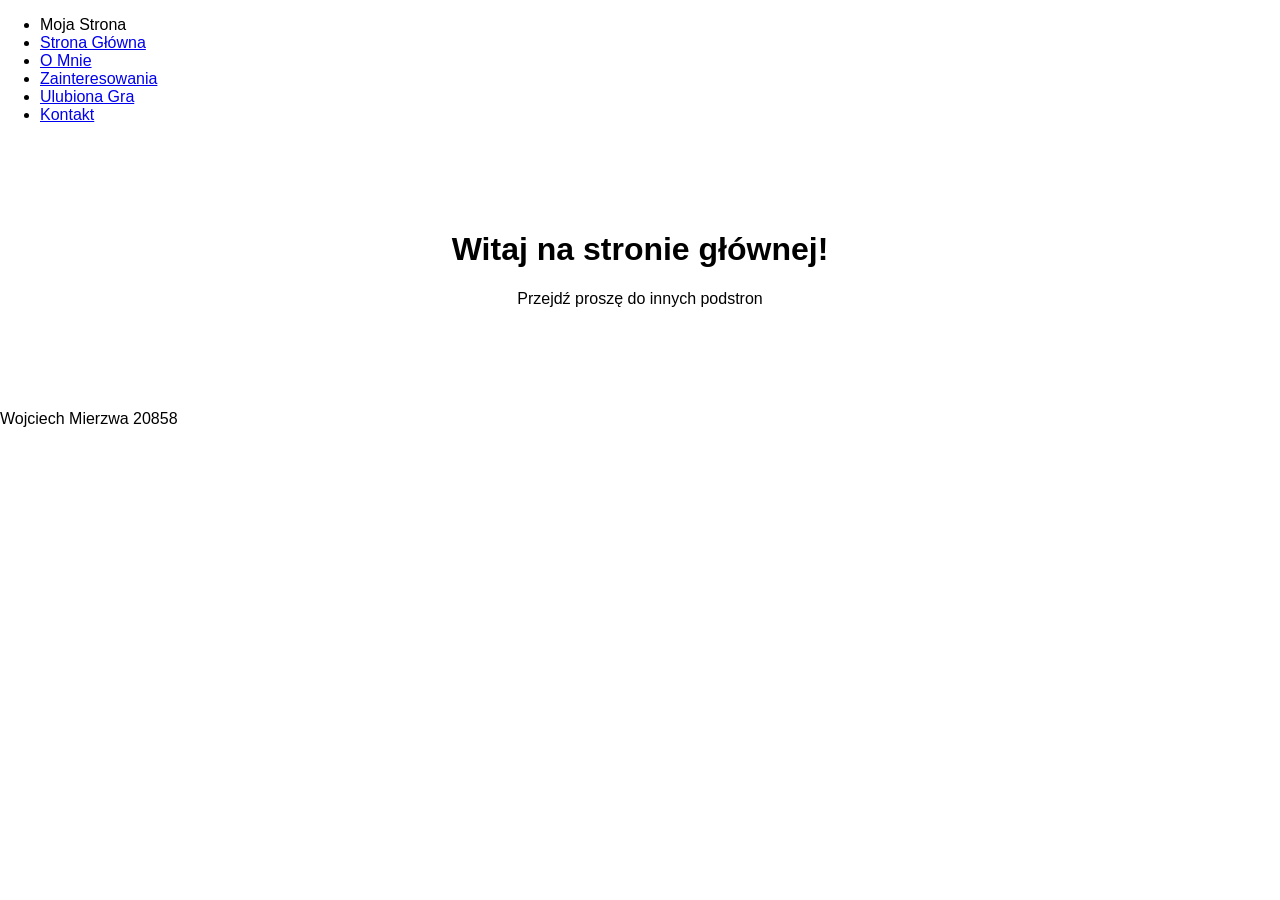
==== index.html @ 56c607c8 "Updates" ====
<!DOCTYPE html><html lang="pl"><head><meta charSet="UTF-8"/><meta charSet="utf-8"/><meta name="viewport" content="width=device-width, initial-scale=1.0"/><meta name="viewport" content="width=device-width, initial-scale=1"/><link rel="stylesheet" href="/lab10/_next/static/css/4efa2b1698cea74b.css" data-precedence="next"/><link rel="preload" as="script" fetchPriority="low" href="/lab10/_next/static/chunks/webpack-e2a3a7c062ef26a0.js"/><script src="/lab10/_next/static/chunks/4bd1b696-d7266ff7e407fd8a.js" async=""></script><script src="/lab10/_next/static/chunks/517-bfb45f09a1108301.js" async=""></script><script src="/lab10/_next/static/chunks/main-app-a1a0d39b83b99a9d.js" async=""></script><script src="/lab10/_next/static/chunks/396-861ce1558d92e6b5.js" async=""></script><script src="/lab10/_next/static/chunks/app/layout-86173020b5cd787b.js" async=""></script><title>My Next.js App</title><link rel="icon" href="/lab10/icon.ico?6a0d33c6a9018667" type="image/x-icon" sizes="16x16"/><script src="/lab10/_next/static/chunks/polyfills-42372ed130431b0a.js" noModule=""></script></head><body style="margin:0;font-family:Arial, sans-serif"><header class="navbar_navbar__mbuEt"><nav><ul><li class="navbar_logo__7ikCv">Moja Strona</li><li><a href="/lab10">Strona Główna</a></li><li><a href="/lab10/o-mnie">O Mnie</a></li><li><a href="/lab10/moje-zainteresowania">Zainteresowania</a></li><li><a href="/lab10/ulubiona-gra">Ulubiona Gra</a></li><li><a href="/lab10/kontakt">Kontakt</a></li></ul></nav></header><main style="padding:20px"><div style="text-align:center;padding:50px"><h1>Witaj na stronie głównej!</h1><p>Przejdź proszę do innych podstron</p></div></main><footer class="footer_footer___oDHx"><p>Wojciech Mierzwa 20858</p></footer><script src="/lab10/_next/static/chunks/webpack-e2a3a7c062ef26a0.js" async=""></script><script>(self.__next_f=self.__next_f||[]).push([0])</script><script>self.__next_f.push([1,"2:\"$Sreact.fragment\"\n3:I[7018,[\"396\",\"static/chunks/396-861ce1558d92e6b5.js\",\"177\",\"static/chunks/app/layout-86173020b5cd787b.js\"],\"default\"]\n4:I[5244,[],\"\"]\n5:I[3866,[],\"\"]\n6:I[9783,[\"396\",\"static/chunks/396-861ce1558d92e6b5.js\",\"177\",\"static/chunks/app/layout-86173020b5cd787b.js\"],\"default\"]\n7:I[6213,[],\"OutletBoundary\"]\n9:I[6213,[],\"MetadataBoundary\"]\nb:I[6213,[],\"ViewportBoundary\"]\nd:I[4835,[],\"\"]\n1:HL[\"/lab10/_next/static/css/4efa2b1698cea74b.css\",\"style\"]\n"])</script><script>self.__next_f.push([1,"0:{\"P\":null,\"b\":\"nZgqQ92nNl5lxO3vvfbAX\",\"p\":\"/lab10\",\"c\":[\"\",\"\"],\"i\":false,\"f\":[[[\"\",{\"children\":[\"__PAGE__\",{}]},\"$undefined\",\"$undefined\",true],[\"\",[\"$\",\"$2\",\"c\",{\"children\":[[[\"$\",\"link\",\"0\",{\"rel\":\"stylesheet\",\"href\":\"/lab10/_next/static/css/4efa2b1698cea74b.css\",\"precedence\":\"next\",\"crossOrigin\":\"$undefined\",\"nonce\":\"$undefined\"}]],[\"$\",\"html\",null,{\"lang\":\"pl\",\"children\":[[\"$\",\"head\",null,{\"children\":[[\"$\",\"meta\",null,{\"charSet\":\"UTF-8\"}],[\"$\",\"meta\",null,{\"name\":\"viewport\",\"content\":\"width=device-width, initial-scale=1.0\"}],[\"$\",\"title\",null,{\"children\":\"My Next.js App\"}]]}],[\"$\",\"body\",null,{\"style\":{\"margin\":0,\"fontFamily\":\"Arial, sans-serif\"},\"children\":[[\"$\",\"$L3\",null,{}],[\"$\",\"main\",null,{\"style\":{\"padding\":\"20px\"},\"children\":[\"$\",\"$L4\",null,{\"parallelRouterKey\":\"children\",\"segmentPath\":[\"children\"],\"error\":\"$undefined\",\"errorStyles\":\"$undefined\",\"errorScripts\":\"$undefined\",\"template\":[\"$\",\"$L5\",null,{}],\"templateStyles\":\"$undefined\",\"templateScripts\":\"$undefined\",\"notFound\":[[\"$\",\"title\",null,{\"children\":\"404: This page could not be found.\"}],[\"$\",\"div\",null,{\"style\":{\"fontFamily\":\"system-ui,\\\"Segoe UI\\\",Roboto,Helvetica,Arial,sans-serif,\\\"Apple Color Emoji\\\",\\\"Segoe UI Emoji\\\"\",\"height\":\"100vh\",\"textAlign\":\"center\",\"display\":\"flex\",\"flexDirection\":\"column\",\"alignItems\":\"center\",\"justifyContent\":\"center\"},\"children\":[\"$\",\"div\",null,{\"children\":[[\"$\",\"style\",null,{\"dangerouslySetInnerHTML\":{\"__html\":\"body{color:#000;background:#fff;margin:0}.next-error-h1{border-right:1px solid rgba(0,0,0,.3)}@media (prefers-color-scheme:dark){body{color:#fff;background:#000}.next-error-h1{border-right:1px solid rgba(255,255,255,.3)}}\"}}],[\"$\",\"h1\",null,{\"className\":\"next-error-h1\",\"style\":{\"display\":\"inline-block\",\"margin\":\"0 20px 0 0\",\"padding\":\"0 23px 0 0\",\"fontSize\":24,\"fontWeight\":500,\"verticalAlign\":\"top\",\"lineHeight\":\"49px\"},\"children\":\"404\"}],[\"$\",\"div\",null,{\"style\":{\"display\":\"inline-block\"},\"children\":[\"$\",\"h2\",null,{\"style\":{\"fontSize\":14,\"fontWeight\":400,\"lineHeight\":\"49px\",\"margin\":0},\"children\":\"This page could not be found.\"}]}]]}]}]],\"notFoundStyles\":[]}]}],[\"$\",\"$L6\",null,{}]]}]]}]]}],{\"children\":[\"__PAGE__\",[\"$\",\"$2\",\"c\",{\"children\":[[\"$\",\"div\",null,{\"style\":{\"textAlign\":\"center\",\"padding\":\"50px\"},\"children\":[[\"$\",\"h1\",null,{\"children\":\"Witaj na stronie głównej!\"}],[\"$\",\"p\",null,{\"children\":\"Przejdź proszę do innych podstron\"}]]}],null,[\"$\",\"$L7\",null,{\"children\":\"$L8\"}]]}],{},null]},null],[\"$\",\"$2\",\"h\",{\"children\":[null,[\"$\",\"$2\",\"1ZodL7cPK8LqLzUHkqkKD\",{\"children\":[[\"$\",\"$L9\",null,{\"children\":\"$La\"}],[\"$\",\"$Lb\",null,{\"children\":\"$Lc\"}],null]}]]}]]],\"m\":\"$undefined\",\"G\":[\"$d\",\"$undefined\"],\"s\":false,\"S\":true}\n"])</script><script>self.__next_f.push([1,"c:[[\"$\",\"meta\",\"0\",{\"name\":\"viewport\",\"content\":\"width=device-width, initial-scale=1\"}]]\na:[[\"$\",\"meta\",\"0\",{\"charSet\":\"utf-8\"}],[\"$\",\"link\",\"1\",{\"rel\":\"icon\",\"href\":\"/lab10/icon.ico?6a0d33c6a9018667\",\"type\":\"image/x-icon\",\"sizes\":\"16x16\"}]]\n"])</script><script>self.__next_f.push([1,"8:null\n"])</script></body></html>
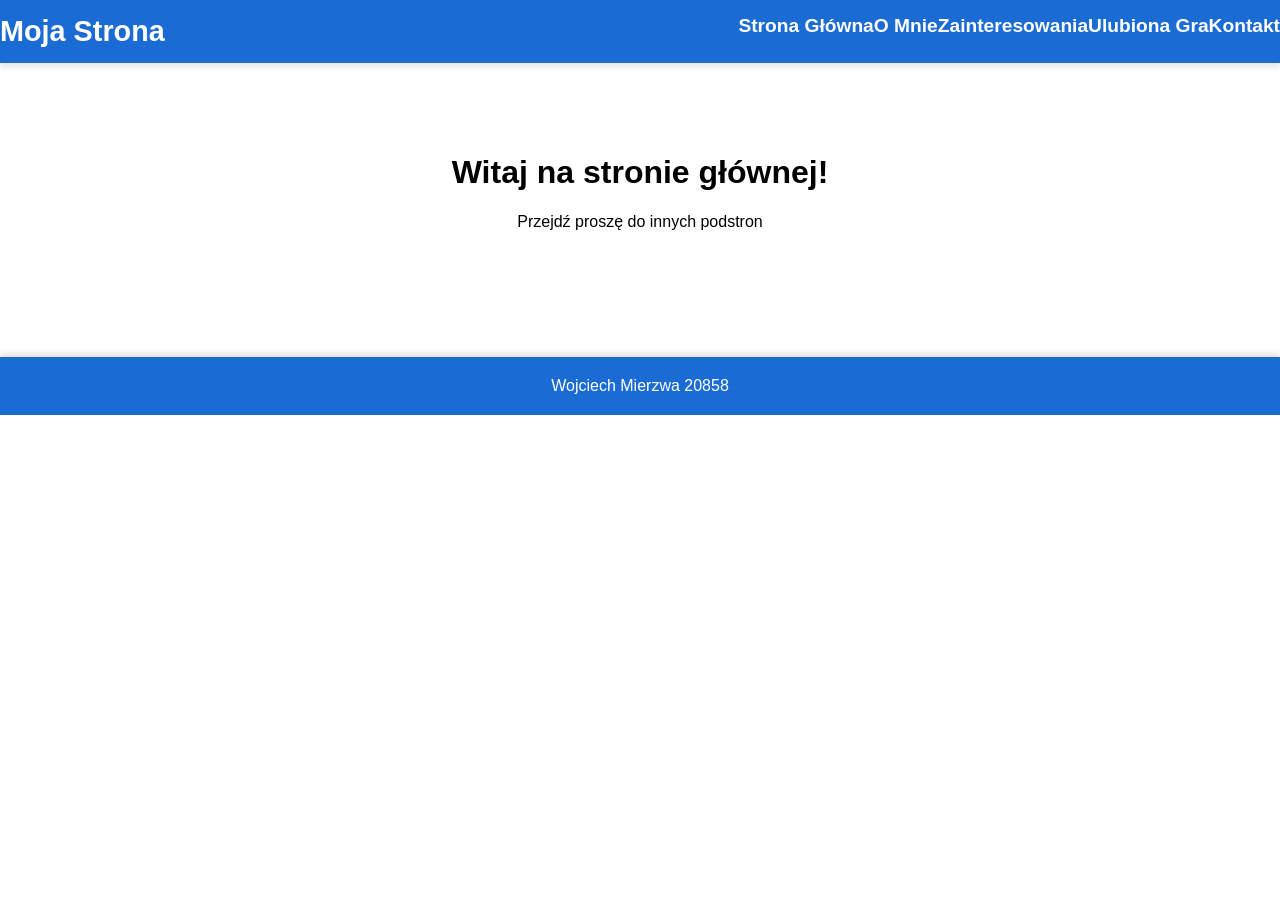
==== commit 3cccb4e5: "Updates" ====
--- a/index.html
+++ b/index.html
@@ -1 +1 @@
-<!DOCTYPE html><html lang="pl"><head><meta charSet="UTF-8"/><meta charSet="utf-8"/><meta name="viewport" content="width=device-width, initial-scale=1.0"/><meta name="viewport" content="width=device-width, initial-scale=1"/><link rel="stylesheet" href="/lab10/_next/static/css/4efa2b1698cea74b.css" data-precedence="next"/><link rel="preload" as="script" fetchPriority="low" href="/lab10/_next/static/chunks/webpack-e2a3a7c062ef26a0.js"/><script src="/lab10/_next/static/chunks/4bd1b696-d7266ff7e407fd8a.js" async=""></script><script src="/lab10/_next/static/chunks/517-bfb45f09a1108301.js" async=""></script><script src="/lab10/_next/static/chunks/main-app-a1a0d39b83b99a9d.js" async=""></script><script src="/lab10/_next/static/chunks/396-861ce1558d92e6b5.js" async=""></script><script src="/lab10/_next/static/chunks/app/layout-86173020b5cd787b.js" async=""></script><title>My Next.js App</title><link rel="icon" href="/lab10/icon.ico?6a0d33c6a9018667" type="image/x-icon" sizes="16x16"/><script src="/lab10/_next/static/chunks/polyfills-42372ed130431b0a.js" noModule=""></script></head><body style="margin:0;font-family:Arial, sans-serif"><header class="navbar_navbar__mbuEt"><nav><ul><li class="navbar_logo__7ikCv">Moja Strona</li><li><a href="/lab10">Strona Główna</a></li><li><a href="/lab10/o-mnie">O Mnie</a></li><li><a href="/lab10/moje-zainteresowania">Zainteresowania</a></li><li><a href="/lab10/ulubiona-gra">Ulubiona Gra</a></li><li><a href="/lab10/kontakt">Kontakt</a></li></ul></nav></header><main style="padding:20px"><div style="text-align:center;padding:50px"><h1>Witaj na stronie głównej!</h1><p>Przejdź proszę do innych podstron</p></div></main><footer class="footer_footer___oDHx"><p>Wojciech Mierzwa 20858</p></footer><script src="/lab10/_next/static/chunks/webpack-e2a3a7c062ef26a0.js" async=""></script><script>(self.__next_f=self.__next_f||[]).push([0])</script><script>self.__next_f.push([1,"2:\"$Sreact.fragment\"\n3:I[7018,[\"396\",\"static/chunks/396-861ce1558d92e6b5.js\",\"177\",\"static/chunks/app/layout-86173020b5cd787b.js\"],\"default\"]\n4:I[5244,[],\"\"]\n5:I[3866,[],\"\"]\n6:I[9783,[\"396\",\"static/chunks/396-861ce1558d92e6b5.js\",\"177\",\"static/chunks/app/layout-86173020b5cd787b.js\"],\"default\"]\n7:I[6213,[],\"OutletBoundary\"]\n9:I[6213,[],\"MetadataBoundary\"]\nb:I[6213,[],\"ViewportBoundary\"]\nd:I[4835,[],\"\"]\n1:HL[\"/lab10/_next/static/css/4efa2b1698cea74b.css\",\"style\"]\n"])</script><script>self.__next_f.push([1,"0:{\"P\":null,\"b\":\"nZgqQ92nNl5lxO3vvfbAX\",\"p\":\"/lab10\",\"c\":[\"\",\"\"],\"i\":false,\"f\":[[[\"\",{\"children\":[\"__PAGE__\",{}]},\"$undefined\",\"$undefined\",true],[\"\",[\"$\",\"$2\",\"c\",{\"children\":[[[\"$\",\"link\",\"0\",{\"rel\":\"stylesheet\",\"href\":\"/lab10/_next/static/css/4efa2b1698cea74b.css\",\"precedence\":\"next\",\"crossOrigin\":\"$undefined\",\"nonce\":\"$undefined\"}]],[\"$\",\"html\",null,{\"lang\":\"pl\",\"children\":[[\"$\",\"head\",null,{\"children\":[[\"$\",\"meta\",null,{\"charSet\":\"UTF-8\"}],[\"$\",\"meta\",null,{\"name\":\"viewport\",\"content\":\"width=device-width, initial-scale=1.0\"}],[\"$\",\"title\",null,{\"children\":\"My Next.js App\"}]]}],[\"$\",\"body\",null,{\"style\":{\"margin\":0,\"fontFamily\":\"Arial, sans-serif\"},\"children\":[[\"$\",\"$L3\",null,{}],[\"$\",\"main\",null,{\"style\":{\"padding\":\"20px\"},\"children\":[\"$\",\"$L4\",null,{\"parallelRouterKey\":\"children\",\"segmentPath\":[\"children\"],\"error\":\"$undefined\",\"errorStyles\":\"$undefined\",\"errorScripts\":\"$undefined\",\"template\":[\"$\",\"$L5\",null,{}],\"templateStyles\":\"$undefined\",\"templateScripts\":\"$undefined\",\"notFound\":[[\"$\",\"title\",null,{\"children\":\"404: This page could not be found.\"}],[\"$\",\"div\",null,{\"style\":{\"fontFamily\":\"system-ui,\\\"Segoe UI\\\",Roboto,Helvetica,Arial,sans-serif,\\\"Apple Color Emoji\\\",\\\"Segoe UI Emoji\\\"\",\"height\":\"100vh\",\"textAlign\":\"center\",\"display\":\"flex\",\"flexDirection\":\"column\",\"alignItems\":\"center\",\"justifyContent\":\"center\"},\"children\":[\"$\",\"div\",null,{\"children\":[[\"$\",\"style\",null,{\"dangerouslySetInnerHTML\":{\"__html\":\"body{color:#000;background:#fff;margin:0}.next-error-h1{border-right:1px solid rgba(0,0,0,.3)}@media (prefers-color-scheme:dark){body{color:#fff;background:#000}.next-error-h1{border-right:1px solid rgba(255,255,255,.3)}}\"}}],[\"$\",\"h1\",null,{\"className\":\"next-error-h1\",\"style\":{\"display\":\"inline-block\",\"margin\":\"0 20px 0 0\",\"padding\":\"0 23px 0 0\",\"fontSize\":24,\"fontWeight\":500,\"verticalAlign\":\"top\",\"lineHeight\":\"49px\"},\"children\":\"404\"}],[\"$\",\"div\",null,{\"style\":{\"display\":\"inline-block\"},\"children\":[\"$\",\"h2\",null,{\"style\":{\"fontSize\":14,\"fontWeight\":400,\"lineHeight\":\"49px\",\"margin\":0},\"children\":\"This page could not be found.\"}]}]]}]}]],\"notFoundStyles\":[]}]}],[\"$\",\"$L6\",null,{}]]}]]}]]}],{\"children\":[\"__PAGE__\",[\"$\",\"$2\",\"c\",{\"children\":[[\"$\",\"div\",null,{\"style\":{\"textAlign\":\"center\",\"padding\":\"50px\"},\"children\":[[\"$\",\"h1\",null,{\"children\":\"Witaj na stronie głównej!\"}],[\"$\",\"p\",null,{\"children\":\"Przejdź proszę do innych podstron\"}]]}],null,[\"$\",\"$L7\",null,{\"children\":\"$L8\"}]]}],{},null]},null],[\"$\",\"$2\",\"h\",{\"children\":[null,[\"$\",\"$2\",\"1ZodL7cPK8LqLzUHkqkKD\",{\"children\":[[\"$\",\"$L9\",null,{\"children\":\"$La\"}],[\"$\",\"$Lb\",null,{\"children\":\"$Lc\"}],null]}]]}]]],\"m\":\"$undefined\",\"G\":[\"$d\",\"$undefined\"],\"s\":false,\"S\":true}\n"])</script><script>self.__next_f.push([1,"c:[[\"$\",\"meta\",\"0\",{\"name\":\"viewport\",\"content\":\"width=device-width, initial-scale=1\"}]]\na:[[\"$\",\"meta\",\"0\",{\"charSet\":\"utf-8\"}],[\"$\",\"link\",\"1\",{\"rel\":\"icon\",\"href\":\"/lab10/icon.ico?6a0d33c6a9018667\",\"type\":\"image/x-icon\",\"sizes\":\"16x16\"}]]\n"])</script><script>self.__next_f.push([1,"8:null\n"])</script></body></html>+<!DOCTYPE html><html lang="pl"><head><meta charSet="UTF-8"/><meta charSet="utf-8"/><meta name="viewport" content="width=device-width, initial-scale=1.0"/><meta name="viewport" content="width=device-width, initial-scale=1"/><link rel="stylesheet" href="/lab10/_next/static/css/19cdf2e9eea4a887.css" data-precedence="next"/><link rel="preload" as="script" fetchPriority="low" href="/lab10/_next/static/chunks/webpack-00be53d207ea5b2f.js"/><script src="/lab10/_next/static/chunks/4bd1b696-d7266ff7e407fd8a.js" async=""></script><script src="/lab10/_next/static/chunks/517-21fd691122caea09.js" async=""></script><script src="/lab10/_next/static/chunks/main-app-a1a0d39b83b99a9d.js" async=""></script><script src="/lab10/_next/static/chunks/396-861ce1558d92e6b5.js" async=""></script><script src="/lab10/_next/static/chunks/app/layout-3fe46bfe92c90d50.js" async=""></script><title>Lab 10</title><link rel="icon" href="/lab10/icon.ico?6a0d33c6a9018667" type="image/x-icon" sizes="16x16"/><script src="/lab10/_next/static/chunks/polyfills-42372ed130431b0a.js" noModule=""></script></head><body style="margin:0;font-family:Arial, sans-serif"><header style="background-color:#1b6bd4;color:white;padding:15px 0;box-shadow:0 4px 6px rgba(0, 0, 0, 0.1)"><nav><ul style="display:flex;justify-content:center;list-style-type:none;padding:0;margin:0"><li style="font-size:1.8rem;font-weight:700;margin-right:auto;color:#fff">Moja Strona</li><li><a style="color:white;text-decoration:none;font-size:1.2rem;font-weight:600;transition:color 0.3s, transform 0.3s" href="/lab10/">Strona Główna</a></li><li><a style="color:white;text-decoration:none;font-size:1.2rem;font-weight:600;transition:color 0.3s, transform 0.3s" href="/lab10/o-mnie/">O Mnie</a></li><li><a style="color:white;text-decoration:none;font-size:1.2rem;font-weight:600;transition:color 0.3s, transform 0.3s" href="/lab10/moje-zainteresowania/">Zainteresowania</a></li><li><a style="color:white;text-decoration:none;font-size:1.2rem;font-weight:600;transition:color 0.3s, transform 0.3s" href="/lab10/ulubiona-gra/">Ulubiona Gra</a></li><li><a style="color:white;text-decoration:none;font-size:1.2rem;font-weight:600;transition:color 0.3s, transform 0.3s" href="/lab10/kontakt/">Kontakt</a></li></ul></nav></header><main style="padding:20px"><div style="text-align:center;padding:50px"><h1>Witaj na stronie głównej!</h1><p>Przejdź proszę do innych podstron</p></div></main><footer style="background-color:#1b6bd4;color:white;padding:20px 0;text-align:center;font-size:1rem;margin-top:40px;box-shadow:0 -4px 6px rgba(0, 0, 0, 0.1)"><p style="margin:0;font-weight:400">Wojciech Mierzwa 20858</p></footer><script src="/lab10/_next/static/chunks/webpack-00be53d207ea5b2f.js" async=""></script><script>(self.__next_f=self.__next_f||[]).push([0])</script><script>self.__next_f.push([1,"2:\"$Sreact.fragment\"\n3:I[7018,[\"396\",\"static/chunks/396-861ce1558d92e6b5.js\",\"177\",\"static/chunks/app/layout-3fe46bfe92c90d50.js\"],\"default\"]\n4:I[5244,[],\"\"]\n5:I[3866,[],\"\"]\n6:I[9783,[\"396\",\"static/chunks/396-861ce1558d92e6b5.js\",\"177\",\"static/chunks/app/layout-3fe46bfe92c90d50.js\"],\"default\"]\n7:I[6213,[],\"OutletBoundary\"]\n9:I[6213,[],\"MetadataBoundary\"]\nb:I[6213,[],\"ViewportBoundary\"]\nd:I[4835,[],\"\"]\n1:HL[\"/lab10/_next/static/css/19cdf2e9eea4a887.css\",\"style\"]\n"])</script><script>self.__next_f.push([1,"0:{\"P\":null,\"b\":\"xc0FKAff8uL5uLIY6Y8Rx\",\"p\":\"/lab10\",\"c\":[\"\",\"\"],\"i\":false,\"f\":[[[\"\",{\"children\":[\"__PAGE__\",{}]},\"$undefined\",\"$undefined\",true],[\"\",[\"$\",\"$2\",\"c\",{\"children\":[[[\"$\",\"link\",\"0\",{\"rel\":\"stylesheet\",\"href\":\"/lab10/_next/static/css/19cdf2e9eea4a887.css\",\"precedence\":\"next\",\"crossOrigin\":\"$undefined\",\"nonce\":\"$undefined\"}]],[\"$\",\"html\",null,{\"lang\":\"pl\",\"children\":[[\"$\",\"head\",null,{\"children\":[[\"$\",\"meta\",null,{\"charSet\":\"UTF-8\"}],[\"$\",\"meta\",null,{\"name\":\"viewport\",\"content\":\"width=device-width, initial-scale=1.0\"}],[\"$\",\"title\",null,{\"children\":\"Lab 10\"}]]}],[\"$\",\"body\",null,{\"style\":{\"margin\":0,\"fontFamily\":\"Arial, sans-serif\"},\"children\":[[\"$\",\"$L3\",null,{}],[\"$\",\"main\",null,{\"style\":{\"padding\":\"20px\"},\"children\":[\"$\",\"$L4\",null,{\"parallelRouterKey\":\"children\",\"segmentPath\":[\"children\"],\"error\":\"$undefined\",\"errorStyles\":\"$undefined\",\"errorScripts\":\"$undefined\",\"template\":[\"$\",\"$L5\",null,{}],\"templateStyles\":\"$undefined\",\"templateScripts\":\"$undefined\",\"notFound\":[[\"$\",\"title\",null,{\"children\":\"404: This page could not be found.\"}],[\"$\",\"div\",null,{\"style\":{\"fontFamily\":\"system-ui,\\\"Segoe UI\\\",Roboto,Helvetica,Arial,sans-serif,\\\"Apple Color Emoji\\\",\\\"Segoe UI Emoji\\\"\",\"height\":\"100vh\",\"textAlign\":\"center\",\"display\":\"flex\",\"flexDirection\":\"column\",\"alignItems\":\"center\",\"justifyContent\":\"center\"},\"children\":[\"$\",\"div\",null,{\"children\":[[\"$\",\"style\",null,{\"dangerouslySetInnerHTML\":{\"__html\":\"body{color:#000;background:#fff;margin:0}.next-error-h1{border-right:1px solid rgba(0,0,0,.3)}@media (prefers-color-scheme:dark){body{color:#fff;background:#000}.next-error-h1{border-right:1px solid rgba(255,255,255,.3)}}\"}}],[\"$\",\"h1\",null,{\"className\":\"next-error-h1\",\"style\":{\"display\":\"inline-block\",\"margin\":\"0 20px 0 0\",\"padding\":\"0 23px 0 0\",\"fontSize\":24,\"fontWeight\":500,\"verticalAlign\":\"top\",\"lineHeight\":\"49px\"},\"children\":\"404\"}],[\"$\",\"div\",null,{\"style\":{\"display\":\"inline-block\"},\"children\":[\"$\",\"h2\",null,{\"style\":{\"fontSize\":14,\"fontWeight\":400,\"lineHeight\":\"49px\",\"margin\":0},\"children\":\"This page could not be found.\"}]}]]}]}]],\"notFoundStyles\":[]}]}],[\"$\",\"$L6\",null,{}]]}]]}]]}],{\"children\":[\"__PAGE__\",[\"$\",\"$2\",\"c\",{\"children\":[[\"$\",\"div\",null,{\"style\":{\"textAlign\":\"center\",\"padding\":\"50px\"},\"children\":[[\"$\",\"h1\",null,{\"children\":\"Witaj na stronie głównej!\"}],[\"$\",\"p\",null,{\"children\":\"Przejdź proszę do innych podstron\"}]]}],null,[\"$\",\"$L7\",null,{\"children\":\"$L8\"}]]}],{},null]},null],[\"$\",\"$2\",\"h\",{\"children\":[null,[\"$\",\"$2\",\"AlUW7OAGDBxUeW7W0Kqt6\",{\"children\":[[\"$\",\"$L9\",null,{\"children\":\"$La\"}],[\"$\",\"$Lb\",null,{\"children\":\"$Lc\"}],null]}]]}]]],\"m\":\"$undefined\",\"G\":[\"$d\",\"$undefined\"],\"s\":false,\"S\":true}\n"])</script><script>self.__next_f.push([1,"c:[[\"$\",\"meta\",\"0\",{\"name\":\"viewport\",\"content\":\"width=device-width, initial-scale=1\"}]]\na:[[\"$\",\"meta\",\"0\",{\"charSet\":\"utf-8\"}],[\"$\",\"link\",\"1\",{\"rel\":\"icon\",\"href\":\"/lab10/icon.ico?6a0d33c6a9018667\",\"type\":\"image/x-icon\",\"sizes\":\"16x16\"}]]\n"])</script><script>self.__next_f.push([1,"8:null\n"])</script></body></html>
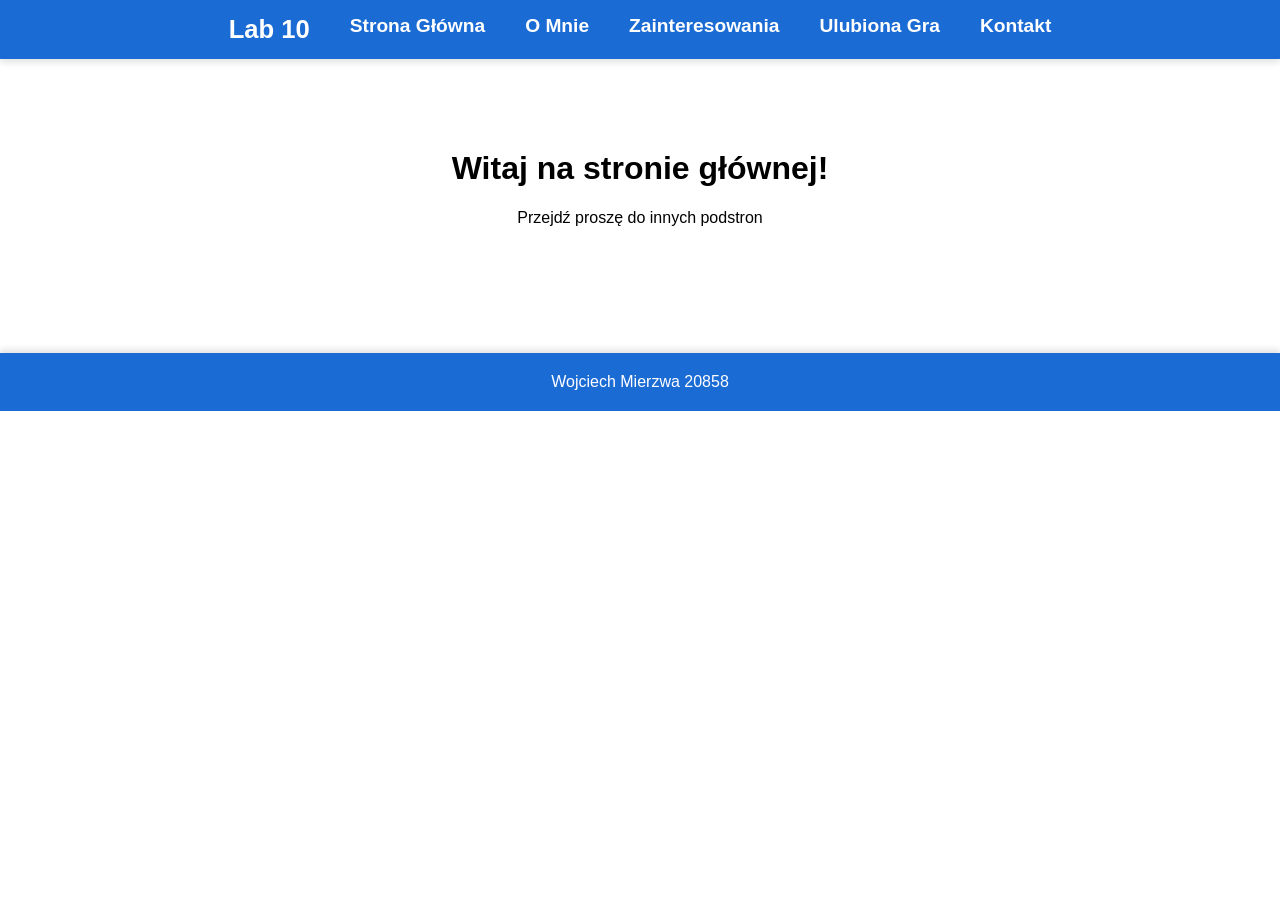
==== commit 94160490: "Updates" ====
--- a/index.html
+++ b/index.html
@@ -1 +1 @@
-<!DOCTYPE html><html lang="pl"><head><meta charSet="UTF-8"/><meta charSet="utf-8"/><meta name="viewport" content="width=device-width, initial-scale=1.0"/><meta name="viewport" content="width=device-width, initial-scale=1"/><link rel="stylesheet" href="/lab10/_next/static/css/19cdf2e9eea4a887.css" data-precedence="next"/><link rel="preload" as="script" fetchPriority="low" href="/lab10/_next/static/chunks/webpack-00be53d207ea5b2f.js"/><script src="/lab10/_next/static/chunks/4bd1b696-d7266ff7e407fd8a.js" async=""></script><script src="/lab10/_next/static/chunks/517-21fd691122caea09.js" async=""></script><script src="/lab10/_next/static/chunks/main-app-a1a0d39b83b99a9d.js" async=""></script><script src="/lab10/_next/static/chunks/396-861ce1558d92e6b5.js" async=""></script><script src="/lab10/_next/static/chunks/app/layout-3fe46bfe92c90d50.js" async=""></script><title>Lab 10</title><link rel="icon" href="/lab10/icon.ico?6a0d33c6a9018667" type="image/x-icon" sizes="16x16"/><script src="/lab10/_next/static/chunks/polyfills-42372ed130431b0a.js" noModule=""></script></head><body style="margin:0;font-family:Arial, sans-serif"><header style="background-color:#1b6bd4;color:white;padding:15px 0;box-shadow:0 4px 6px rgba(0, 0, 0, 0.1)"><nav><ul style="display:flex;justify-content:center;list-style-type:none;padding:0;margin:0"><li style="font-size:1.8rem;font-weight:700;margin-right:auto;color:#fff">Moja Strona</li><li><a style="color:white;text-decoration:none;font-size:1.2rem;font-weight:600;transition:color 0.3s, transform 0.3s" href="/lab10/">Strona Główna</a></li><li><a style="color:white;text-decoration:none;font-size:1.2rem;font-weight:600;transition:color 0.3s, transform 0.3s" href="/lab10/o-mnie/">O Mnie</a></li><li><a style="color:white;text-decoration:none;font-size:1.2rem;font-weight:600;transition:color 0.3s, transform 0.3s" href="/lab10/moje-zainteresowania/">Zainteresowania</a></li><li><a style="color:white;text-decoration:none;font-size:1.2rem;font-weight:600;transition:color 0.3s, transform 0.3s" href="/lab10/ulubiona-gra/">Ulubiona Gra</a></li><li><a style="color:white;text-decoration:none;font-size:1.2rem;font-weight:600;transition:color 0.3s, transform 0.3s" href="/lab10/kontakt/">Kontakt</a></li></ul></nav></header><main style="padding:20px"><div style="text-align:center;padding:50px"><h1>Witaj na stronie głównej!</h1><p>Przejdź proszę do innych podstron</p></div></main><footer style="background-color:#1b6bd4;color:white;padding:20px 0;text-align:center;font-size:1rem;margin-top:40px;box-shadow:0 -4px 6px rgba(0, 0, 0, 0.1)"><p style="margin:0;font-weight:400">Wojciech Mierzwa 20858</p></footer><script src="/lab10/_next/static/chunks/webpack-00be53d207ea5b2f.js" async=""></script><script>(self.__next_f=self.__next_f||[]).push([0])</script><script>self.__next_f.push([1,"2:\"$Sreact.fragment\"\n3:I[7018,[\"396\",\"static/chunks/396-861ce1558d92e6b5.js\",\"177\",\"static/chunks/app/layout-3fe46bfe92c90d50.js\"],\"default\"]\n4:I[5244,[],\"\"]\n5:I[3866,[],\"\"]\n6:I[9783,[\"396\",\"static/chunks/396-861ce1558d92e6b5.js\",\"177\",\"static/chunks/app/layout-3fe46bfe92c90d50.js\"],\"default\"]\n7:I[6213,[],\"OutletBoundary\"]\n9:I[6213,[],\"MetadataBoundary\"]\nb:I[6213,[],\"ViewportBoundary\"]\nd:I[4835,[],\"\"]\n1:HL[\"/lab10/_next/static/css/19cdf2e9eea4a887.css\",\"style\"]\n"])</script><script>self.__next_f.push([1,"0:{\"P\":null,\"b\":\"xc0FKAff8uL5uLIY6Y8Rx\",\"p\":\"/lab10\",\"c\":[\"\",\"\"],\"i\":false,\"f\":[[[\"\",{\"children\":[\"__PAGE__\",{}]},\"$undefined\",\"$undefined\",true],[\"\",[\"$\",\"$2\",\"c\",{\"children\":[[[\"$\",\"link\",\"0\",{\"rel\":\"stylesheet\",\"href\":\"/lab10/_next/static/css/19cdf2e9eea4a887.css\",\"precedence\":\"next\",\"crossOrigin\":\"$undefined\",\"nonce\":\"$undefined\"}]],[\"$\",\"html\",null,{\"lang\":\"pl\",\"children\":[[\"$\",\"head\",null,{\"children\":[[\"$\",\"meta\",null,{\"charSet\":\"UTF-8\"}],[\"$\",\"meta\",null,{\"name\":\"viewport\",\"content\":\"width=device-width, initial-scale=1.0\"}],[\"$\",\"title\",null,{\"children\":\"Lab 10\"}]]}],[\"$\",\"body\",null,{\"style\":{\"margin\":0,\"fontFamily\":\"Arial, sans-serif\"},\"children\":[[\"$\",\"$L3\",null,{}],[\"$\",\"main\",null,{\"style\":{\"padding\":\"20px\"},\"children\":[\"$\",\"$L4\",null,{\"parallelRouterKey\":\"children\",\"segmentPath\":[\"children\"],\"error\":\"$undefined\",\"errorStyles\":\"$undefined\",\"errorScripts\":\"$undefined\",\"template\":[\"$\",\"$L5\",null,{}],\"templateStyles\":\"$undefined\",\"templateScripts\":\"$undefined\",\"notFound\":[[\"$\",\"title\",null,{\"children\":\"404: This page could not be found.\"}],[\"$\",\"div\",null,{\"style\":{\"fontFamily\":\"system-ui,\\\"Segoe UI\\\",Roboto,Helvetica,Arial,sans-serif,\\\"Apple Color Emoji\\\",\\\"Segoe UI Emoji\\\"\",\"height\":\"100vh\",\"textAlign\":\"center\",\"display\":\"flex\",\"flexDirection\":\"column\",\"alignItems\":\"center\",\"justifyContent\":\"center\"},\"children\":[\"$\",\"div\",null,{\"children\":[[\"$\",\"style\",null,{\"dangerouslySetInnerHTML\":{\"__html\":\"body{color:#000;background:#fff;margin:0}.next-error-h1{border-right:1px solid rgba(0,0,0,.3)}@media (prefers-color-scheme:dark){body{color:#fff;background:#000}.next-error-h1{border-right:1px solid rgba(255,255,255,.3)}}\"}}],[\"$\",\"h1\",null,{\"className\":\"next-error-h1\",\"style\":{\"display\":\"inline-block\",\"margin\":\"0 20px 0 0\",\"padding\":\"0 23px 0 0\",\"fontSize\":24,\"fontWeight\":500,\"verticalAlign\":\"top\",\"lineHeight\":\"49px\"},\"children\":\"404\"}],[\"$\",\"div\",null,{\"style\":{\"display\":\"inline-block\"},\"children\":[\"$\",\"h2\",null,{\"style\":{\"fontSize\":14,\"fontWeight\":400,\"lineHeight\":\"49px\",\"margin\":0},\"children\":\"This page could not be found.\"}]}]]}]}]],\"notFoundStyles\":[]}]}],[\"$\",\"$L6\",null,{}]]}]]}]]}],{\"children\":[\"__PAGE__\",[\"$\",\"$2\",\"c\",{\"children\":[[\"$\",\"div\",null,{\"style\":{\"textAlign\":\"center\",\"padding\":\"50px\"},\"children\":[[\"$\",\"h1\",null,{\"children\":\"Witaj na stronie głównej!\"}],[\"$\",\"p\",null,{\"children\":\"Przejdź proszę do innych podstron\"}]]}],null,[\"$\",\"$L7\",null,{\"children\":\"$L8\"}]]}],{},null]},null],[\"$\",\"$2\",\"h\",{\"children\":[null,[\"$\",\"$2\",\"AlUW7OAGDBxUeW7W0Kqt6\",{\"children\":[[\"$\",\"$L9\",null,{\"children\":\"$La\"}],[\"$\",\"$Lb\",null,{\"children\":\"$Lc\"}],null]}]]}]]],\"m\":\"$undefined\",\"G\":[\"$d\",\"$undefined\"],\"s\":false,\"S\":true}\n"])</script><script>self.__next_f.push([1,"c:[[\"$\",\"meta\",\"0\",{\"name\":\"viewport\",\"content\":\"width=device-width, initial-scale=1\"}]]\na:[[\"$\",\"meta\",\"0\",{\"charSet\":\"utf-8\"}],[\"$\",\"link\",\"1\",{\"rel\":\"icon\",\"href\":\"/lab10/icon.ico?6a0d33c6a9018667\",\"type\":\"image/x-icon\",\"sizes\":\"16x16\"}]]\n"])</script><script>self.__next_f.push([1,"8:null\n"])</script></body></html>+<!DOCTYPE html><html lang="pl"><head><meta charSet="UTF-8"/><meta charSet="utf-8"/><meta name="viewport" content="width=device-width, initial-scale=1.0"/><meta name="viewport" content="width=device-width, initial-scale=1"/><link rel="stylesheet" href="/lab10/_next/static/css/19cdf2e9eea4a887.css" data-precedence="next"/><link rel="preload" as="script" fetchPriority="low" href="/lab10/_next/static/chunks/webpack-00be53d207ea5b2f.js"/><script src="/lab10/_next/static/chunks/4bd1b696-d7266ff7e407fd8a.js" async=""></script><script src="/lab10/_next/static/chunks/517-21fd691122caea09.js" async=""></script><script src="/lab10/_next/static/chunks/main-app-a1a0d39b83b99a9d.js" async=""></script><script src="/lab10/_next/static/chunks/396-861ce1558d92e6b5.js" async=""></script><script src="/lab10/_next/static/chunks/app/layout-58f423ef0711c776.js" async=""></script><title>Lab 10</title><link rel="icon" href="/lab10/icon.ico?6a0d33c6a9018667" type="image/x-icon" sizes="16x16"/><script src="/lab10/_next/static/chunks/polyfills-42372ed130431b0a.js" noModule=""></script></head><body style="margin:0;font-family:Arial, sans-serif"><header style="background-color:#1b6bd4;color:white;padding:15px 0;box-shadow:0 4px 6px rgba(0, 0, 0, 0.1)"><nav><ul style="display:flex;justify-content:center;list-style-type:none;padding:0;margin:0"><li style="font-size:1.6rem;font-weight:700;margin-right:auto;color:#fff;margin:0 20px">Lab 10</li><li><a style="color:white;text-decoration:none;font-size:1.2rem;font-weight:600;transition:color 0.3s, transform 0.3s;margin:0 20px" href="/lab10/">Strona Główna</a></li><li><a style="color:white;text-decoration:none;font-size:1.2rem;font-weight:600;transition:color 0.3s, transform 0.3s;margin:0 20px" href="/lab10/o-mnie/">O Mnie</a></li><li><a style="color:white;text-decoration:none;font-size:1.2rem;font-weight:600;transition:color 0.3s, transform 0.3s;margin:0 20px" href="/lab10/moje-zainteresowania/">Zainteresowania</a></li><li><a style="color:white;text-decoration:none;font-size:1.2rem;font-weight:600;transition:color 0.3s, transform 0.3s;margin:0 20px" href="/lab10/ulubiona-gra/">Ulubiona Gra</a></li><li><a style="color:white;text-decoration:none;font-size:1.2rem;font-weight:600;transition:color 0.3s, transform 0.3s;margin:0 20px" href="/lab10/kontakt/">Kontakt</a></li></ul></nav></header><main style="padding:20px"><div style="text-align:center;padding:50px"><h1>Witaj na stronie głównej!</h1><p>Przejdź proszę do innych podstron</p></div></main><footer style="background-color:#1b6bd4;color:white;padding:20px 0;text-align:center;font-size:1rem;margin-top:40px;box-shadow:0 -4px 6px rgba(0, 0, 0, 0.1)"><p style="margin:0;font-weight:400">Wojciech Mierzwa 20858</p></footer><script src="/lab10/_next/static/chunks/webpack-00be53d207ea5b2f.js" async=""></script><script>(self.__next_f=self.__next_f||[]).push([0])</script><script>self.__next_f.push([1,"2:\"$Sreact.fragment\"\n3:I[7018,[\"396\",\"static/chunks/396-861ce1558d92e6b5.js\",\"177\",\"static/chunks/app/layout-58f423ef0711c776.js\"],\"default\"]\n4:I[5244,[],\"\"]\n5:I[3866,[],\"\"]\n6:I[9783,[\"396\",\"static/chunks/396-861ce1558d92e6b5.js\",\"177\",\"static/chunks/app/layout-58f423ef0711c776.js\"],\"default\"]\n7:I[6213,[],\"OutletBoundary\"]\n9:I[6213,[],\"MetadataBoundary\"]\nb:I[6213,[],\"ViewportBoundary\"]\nd:I[4835,[],\"\"]\n1:HL[\"/lab10/_next/static/css/19cdf2e9eea4a887.css\",\"style\"]\n"])</script><script>self.__next_f.push([1,"0:{\"P\":null,\"b\":\"lTQzs6jX7kU3WQ8APXE6l\",\"p\":\"/lab10\",\"c\":[\"\",\"\"],\"i\":false,\"f\":[[[\"\",{\"children\":[\"__PAGE__\",{}]},\"$undefined\",\"$undefined\",true],[\"\",[\"$\",\"$2\",\"c\",{\"children\":[[[\"$\",\"link\",\"0\",{\"rel\":\"stylesheet\",\"href\":\"/lab10/_next/static/css/19cdf2e9eea4a887.css\",\"precedence\":\"next\",\"crossOrigin\":\"$undefined\",\"nonce\":\"$undefined\"}]],[\"$\",\"html\",null,{\"lang\":\"pl\",\"children\":[[\"$\",\"head\",null,{\"children\":[[\"$\",\"meta\",null,{\"charSet\":\"UTF-8\"}],[\"$\",\"meta\",null,{\"name\":\"viewport\",\"content\":\"width=device-width, initial-scale=1.0\"}],[\"$\",\"title\",null,{\"children\":\"Lab 10\"}]]}],[\"$\",\"body\",null,{\"style\":{\"margin\":0,\"fontFamily\":\"Arial, sans-serif\"},\"children\":[[\"$\",\"$L3\",null,{}],[\"$\",\"main\",null,{\"style\":{\"padding\":\"20px\"},\"children\":[\"$\",\"$L4\",null,{\"parallelRouterKey\":\"children\",\"segmentPath\":[\"children\"],\"error\":\"$undefined\",\"errorStyles\":\"$undefined\",\"errorScripts\":\"$undefined\",\"template\":[\"$\",\"$L5\",null,{}],\"templateStyles\":\"$undefined\",\"templateScripts\":\"$undefined\",\"notFound\":[[\"$\",\"title\",null,{\"children\":\"404: This page could not be found.\"}],[\"$\",\"div\",null,{\"style\":{\"fontFamily\":\"system-ui,\\\"Segoe UI\\\",Roboto,Helvetica,Arial,sans-serif,\\\"Apple Color Emoji\\\",\\\"Segoe UI Emoji\\\"\",\"height\":\"100vh\",\"textAlign\":\"center\",\"display\":\"flex\",\"flexDirection\":\"column\",\"alignItems\":\"center\",\"justifyContent\":\"center\"},\"children\":[\"$\",\"div\",null,{\"children\":[[\"$\",\"style\",null,{\"dangerouslySetInnerHTML\":{\"__html\":\"body{color:#000;background:#fff;margin:0}.next-error-h1{border-right:1px solid rgba(0,0,0,.3)}@media (prefers-color-scheme:dark){body{color:#fff;background:#000}.next-error-h1{border-right:1px solid rgba(255,255,255,.3)}}\"}}],[\"$\",\"h1\",null,{\"className\":\"next-error-h1\",\"style\":{\"display\":\"inline-block\",\"margin\":\"0 20px 0 0\",\"padding\":\"0 23px 0 0\",\"fontSize\":24,\"fontWeight\":500,\"verticalAlign\":\"top\",\"lineHeight\":\"49px\"},\"children\":\"404\"}],[\"$\",\"div\",null,{\"style\":{\"display\":\"inline-block\"},\"children\":[\"$\",\"h2\",null,{\"style\":{\"fontSize\":14,\"fontWeight\":400,\"lineHeight\":\"49px\",\"margin\":0},\"children\":\"This page could not be found.\"}]}]]}]}]],\"notFoundStyles\":[]}]}],[\"$\",\"$L6\",null,{}]]}]]}]]}],{\"children\":[\"__PAGE__\",[\"$\",\"$2\",\"c\",{\"children\":[[\"$\",\"div\",null,{\"style\":{\"textAlign\":\"center\",\"padding\":\"50px\"},\"children\":[[\"$\",\"h1\",null,{\"children\":\"Witaj na stronie głównej!\"}],[\"$\",\"p\",null,{\"children\":\"Przejdź proszę do innych podstron\"}]]}],null,[\"$\",\"$L7\",null,{\"children\":\"$L8\"}]]}],{},null]},null],[\"$\",\"$2\",\"h\",{\"children\":[null,[\"$\",\"$2\",\"GQamPoM5JxgfIJKoBGAEF\",{\"children\":[[\"$\",\"$L9\",null,{\"children\":\"$La\"}],[\"$\",\"$Lb\",null,{\"children\":\"$Lc\"}],null]}]]}]]],\"m\":\"$undefined\",\"G\":[\"$d\",\"$undefined\"],\"s\":false,\"S\":true}\n"])</script><script>self.__next_f.push([1,"c:[[\"$\",\"meta\",\"0\",{\"name\":\"viewport\",\"content\":\"width=device-width, initial-scale=1\"}]]\na:[[\"$\",\"meta\",\"0\",{\"charSet\":\"utf-8\"}],[\"$\",\"link\",\"1\",{\"rel\":\"icon\",\"href\":\"/lab10/icon.ico?6a0d33c6a9018667\",\"type\":\"image/x-icon\",\"sizes\":\"16x16\"}]]\n"])</script><script>self.__next_f.push([1,"8:null\n"])</script></body></html>
